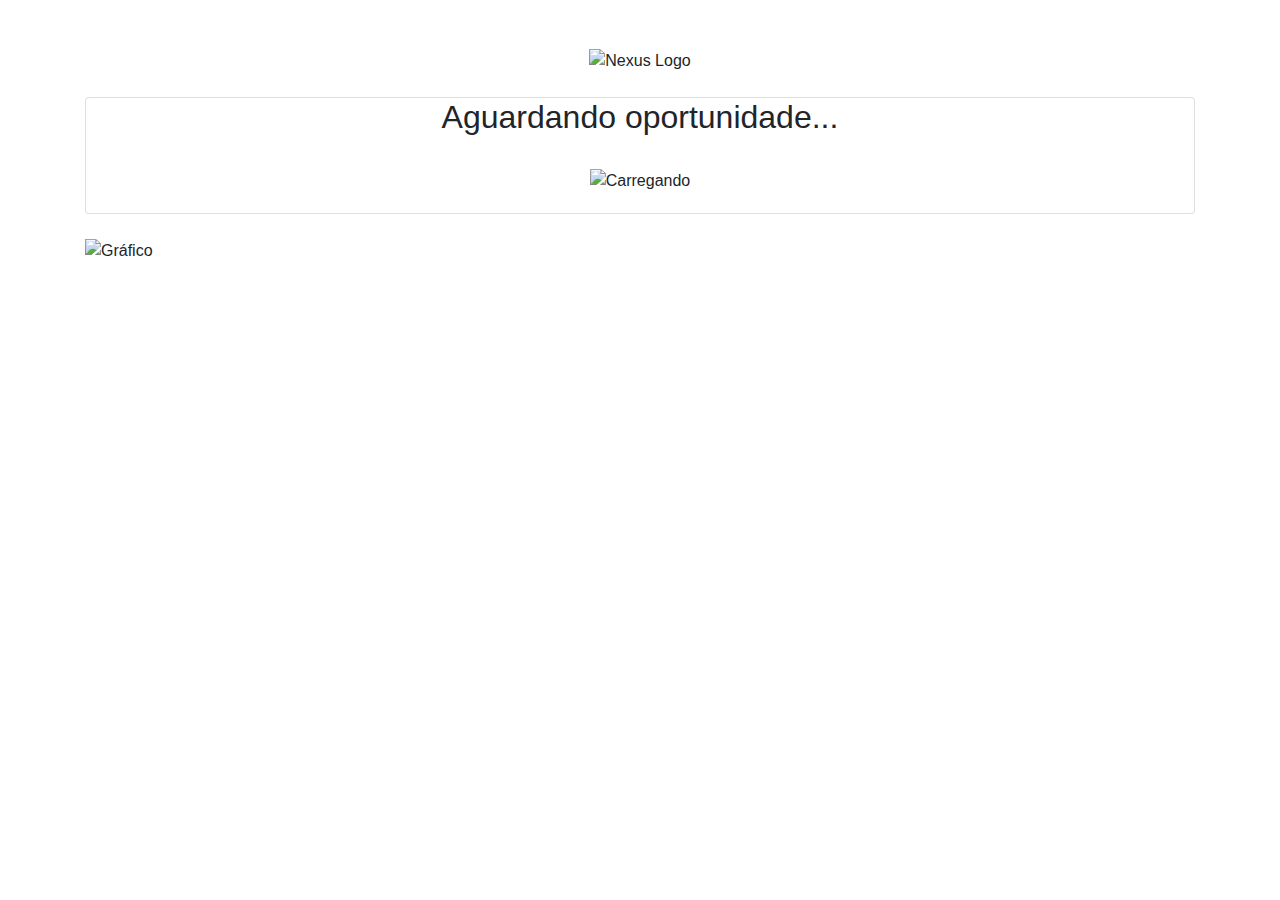
==== index.html @ d1567418 "estrutura" ====
<!DOCTYPE html>
<html lang="pt-br">

<head>
    <meta charset="UTF-8">
    <meta name="viewport" content="width=device-width, initial-scale=1.0">
    <title>Aguardando Oportunidade</title>
    <link rel="stylesheet" href="css/main.css">
    <link rel="stylesheet" href="https://stackpath.bootstrapcdn.com/bootstrap/4.6.2/css/bootstrap.min.css">
</head>

<body>
    <div class="container mt-5">
        <!-- Header com o Logotipo -->
        <div class="text-center mb-4">
            <img src="assets/icons/logo.png" alt="Nexus Logo" class="logo">
        </div>

        <!-- Card de Aguardando Oportunidade -->
        <div class="card opportunity-card">
            <h2 class="card-title text-center">Aguardando oportunidade...</h2>
            <div class="card-body text-center">
                <img src="assets/images/spinner.png" alt="Carregando" class="spinner">
            </div>
        </div>

        <!-- Placeholder do Gráfico -->
        <div class="chart-container mt-4">
            <img src="assets/images/graph-placeholder.jpg" alt="Gráfico" class="img-fluid">
        </div>
    </div>

    <script src="https://code.jquery.com/jquery-3.5.1.min.js"></script>
    <script src="https://stackpath.bootstrapcdn.com/bootstrap/4.6.2/js/bootstrap.bundle.min.js"></script>
</body>

</html>
---- css/main.css ----
/*# sourceMappingURL=main.css.map */
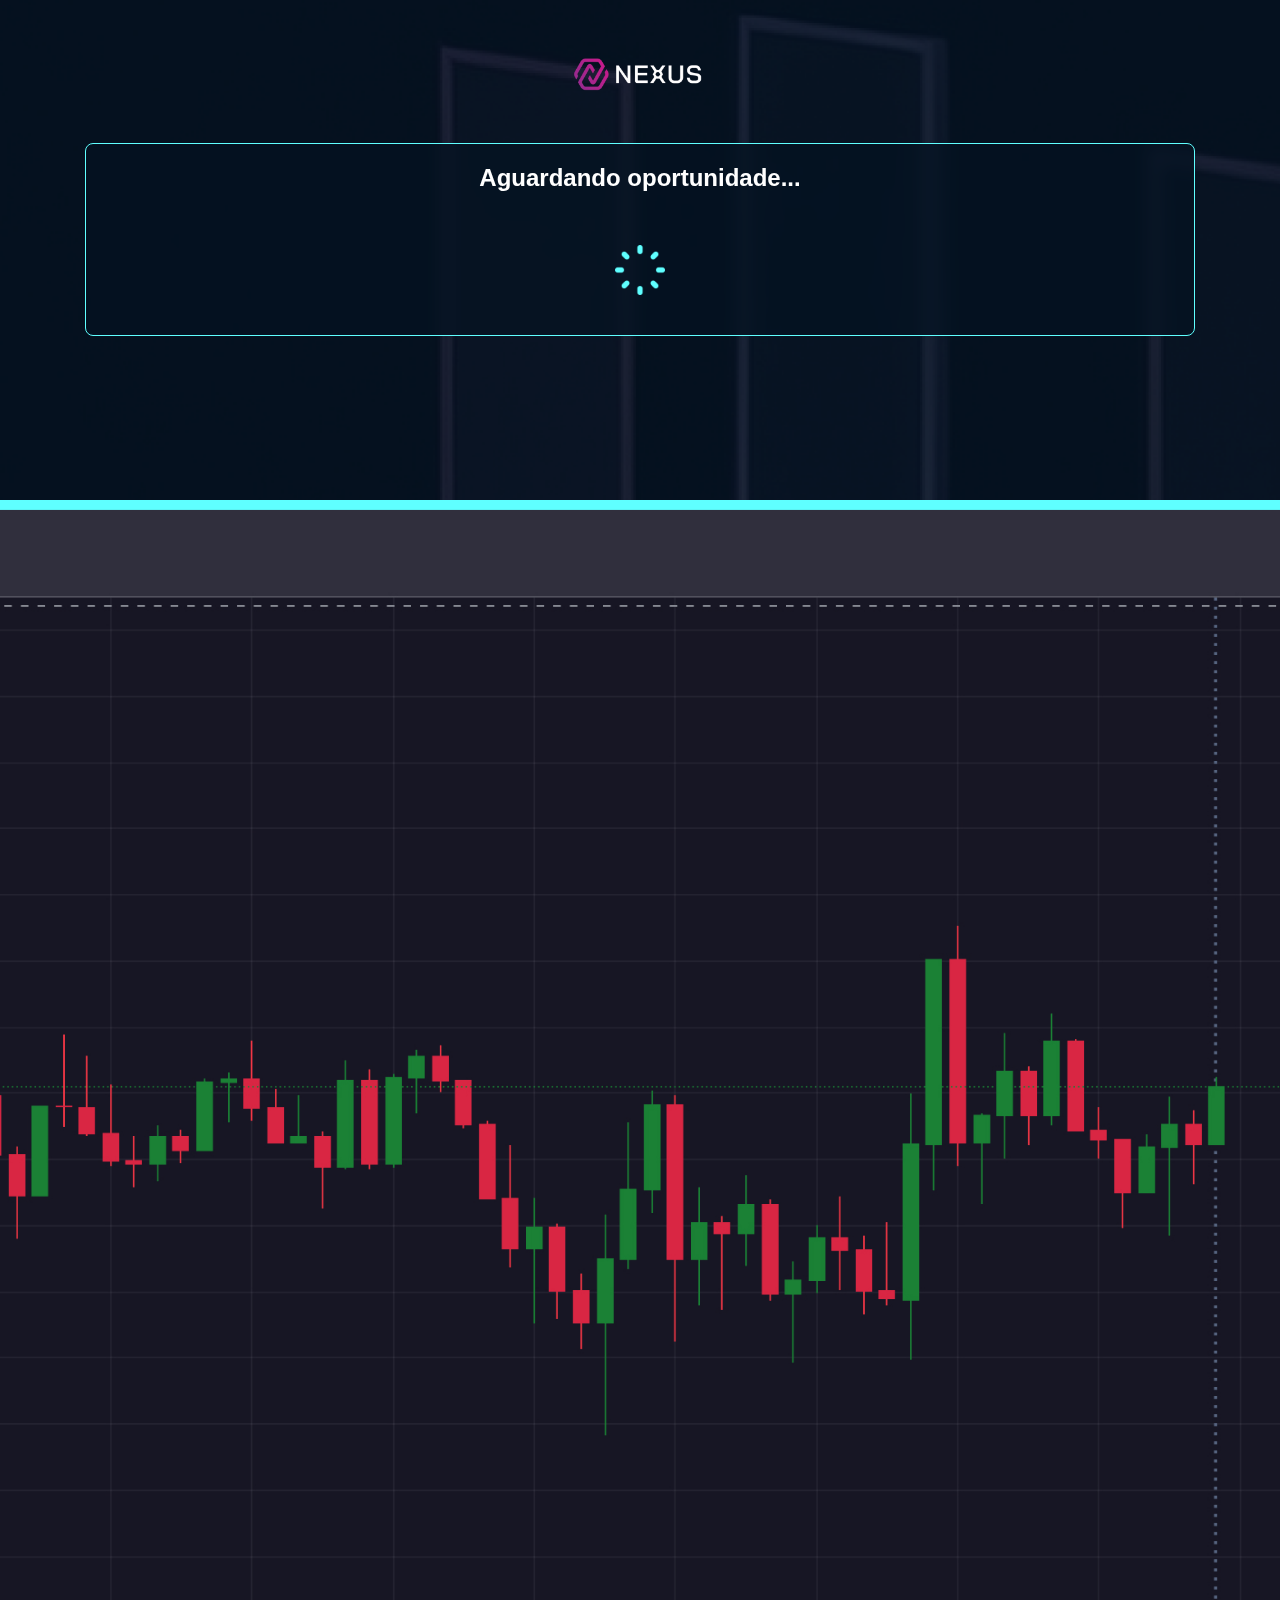
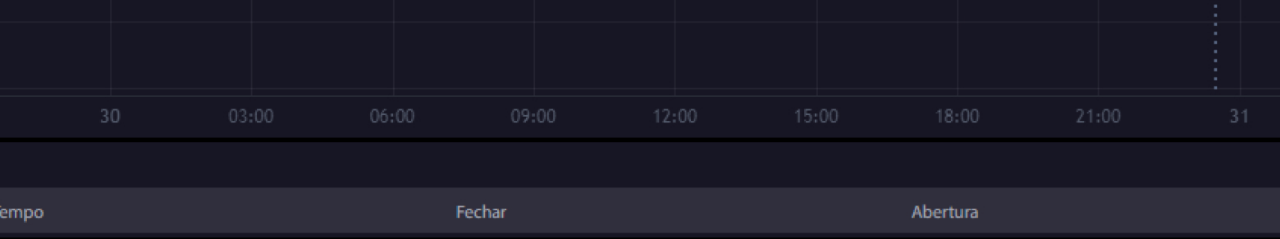
==== commit e7d17551: "tela aguardando oportunidade" ====
--- a/index.html
+++ b/index.html
@@ -4,9 +4,25 @@
 <head>
     <meta charset="UTF-8">
     <meta name="viewport" content="width=device-width, initial-scale=1.0">
-    <title>Aguardando Oportunidade</title>
-    <link rel="stylesheet" href="css/main.css">
-    <link rel="stylesheet" href="https://stackpath.bootstrapcdn.com/bootstrap/4.6.2/css/bootstrap.min.css">
+    <meta name="author" content="Caio Matheus dos Santos Abra">
+
+    <title>App Nexus</title>
+
+    <!-- Favicon -->
+    <link rel="icon" href="./assets/icons/logo.ico" type="image/x-icon">
+
+    <!-- Cache Control -->
+    <meta http-equiv="Cache-Control" content="no-cache, no-store, must-revalidate">
+
+    <!-- Bootstrap and Font Awesome -->
+    <link rel="stylesheet" href="./assets/libs/bootstrap/css/bootstrap.min.css">
+    <link rel="stylesheet" href="https://cdnjs.cloudflare.com/ajax/libs/font-awesome/6.0.0-beta3/css/all.min.css">
+
+    <!-- google fonts -->
+
+
+    <!-- Unificação dos estilos SCSS compilados -->
+    <link rel="stylesheet" href="./css/main.css">
 </head>
 
 <body>
@@ -24,14 +40,16 @@
             </div>
         </div>
 
-        <!-- Placeholder do Gráfico -->
-        <div class="chart-container mt-4">
-            <img src="assets/images/graph-placeholder.jpg" alt="Gráfico" class="img-fluid">
-        </div>
     </div>
 
-    <script src="https://code.jquery.com/jquery-3.5.1.min.js"></script>
-    <script src="https://stackpath.bootstrapcdn.com/bootstrap/4.6.2/js/bootstrap.bundle.min.js"></script>
+    <!-- Placeholder do Gráfico -->
+    <div class="chart-container">
+        <img src="assets/images/graph-placeholder.jpg" alt="Gráfico" class="img-fluid">
+    </div>
+
+    <script src="./assets/libs/jquery/jquery-3.7.1.min.js"></script>
+    <script src="./assets/libs/bootstrap/js/bootstrap.min.js"></script>
+    <script src="./js/main.js"></script>
 </body>
 
 </html>--- a/css/main.css
+++ b/css/main.css
@@ -1,3 +1,54 @@
+body {
+  background-color: #001f3f;
+  background: url("./../assets/images/background.png");
+  background-size: cover;
+  background-repeat: no-repeat;
+  color: #FFFFFF;
+  font-family: Arial, sans-serif;
+  height: 100%;
+}
 
+.logo {
+  max-width: 150px;
+  margin-bottom: 20px;
+}
+
+.chart-container {
+  position: absolute;
+  max-height: 400px;
+  bottom: 0;
+}
+.chart-container img {
+  border-radius: none;
+}
+
+.opportunity-card {
+  background-color: rgba(4, 18, 33, 0.6);
+  border-radius: 8px;
+  border: 1px solid rgb(95, 255, 255);
+  padding: 20px;
+  text-align: center;
+  backdrop-filter: blur(8px);
+}
+.opportunity-card .card-title {
+  font-size: 1.5rem;
+  font-weight: bold;
+  color: #FFFFFF;
+}
+
+@keyframes spin {
+  from {
+    transform: rotate(0deg);
+  }
+  to {
+    transform: rotate(360deg);
+  }
+}
+.spinner {
+  width: 50px;
+  height: 50px;
+  margin-top: 20px;
+  animation: spin 1.5s linear infinite;
+}
 
 /*# sourceMappingURL=main.css.map */
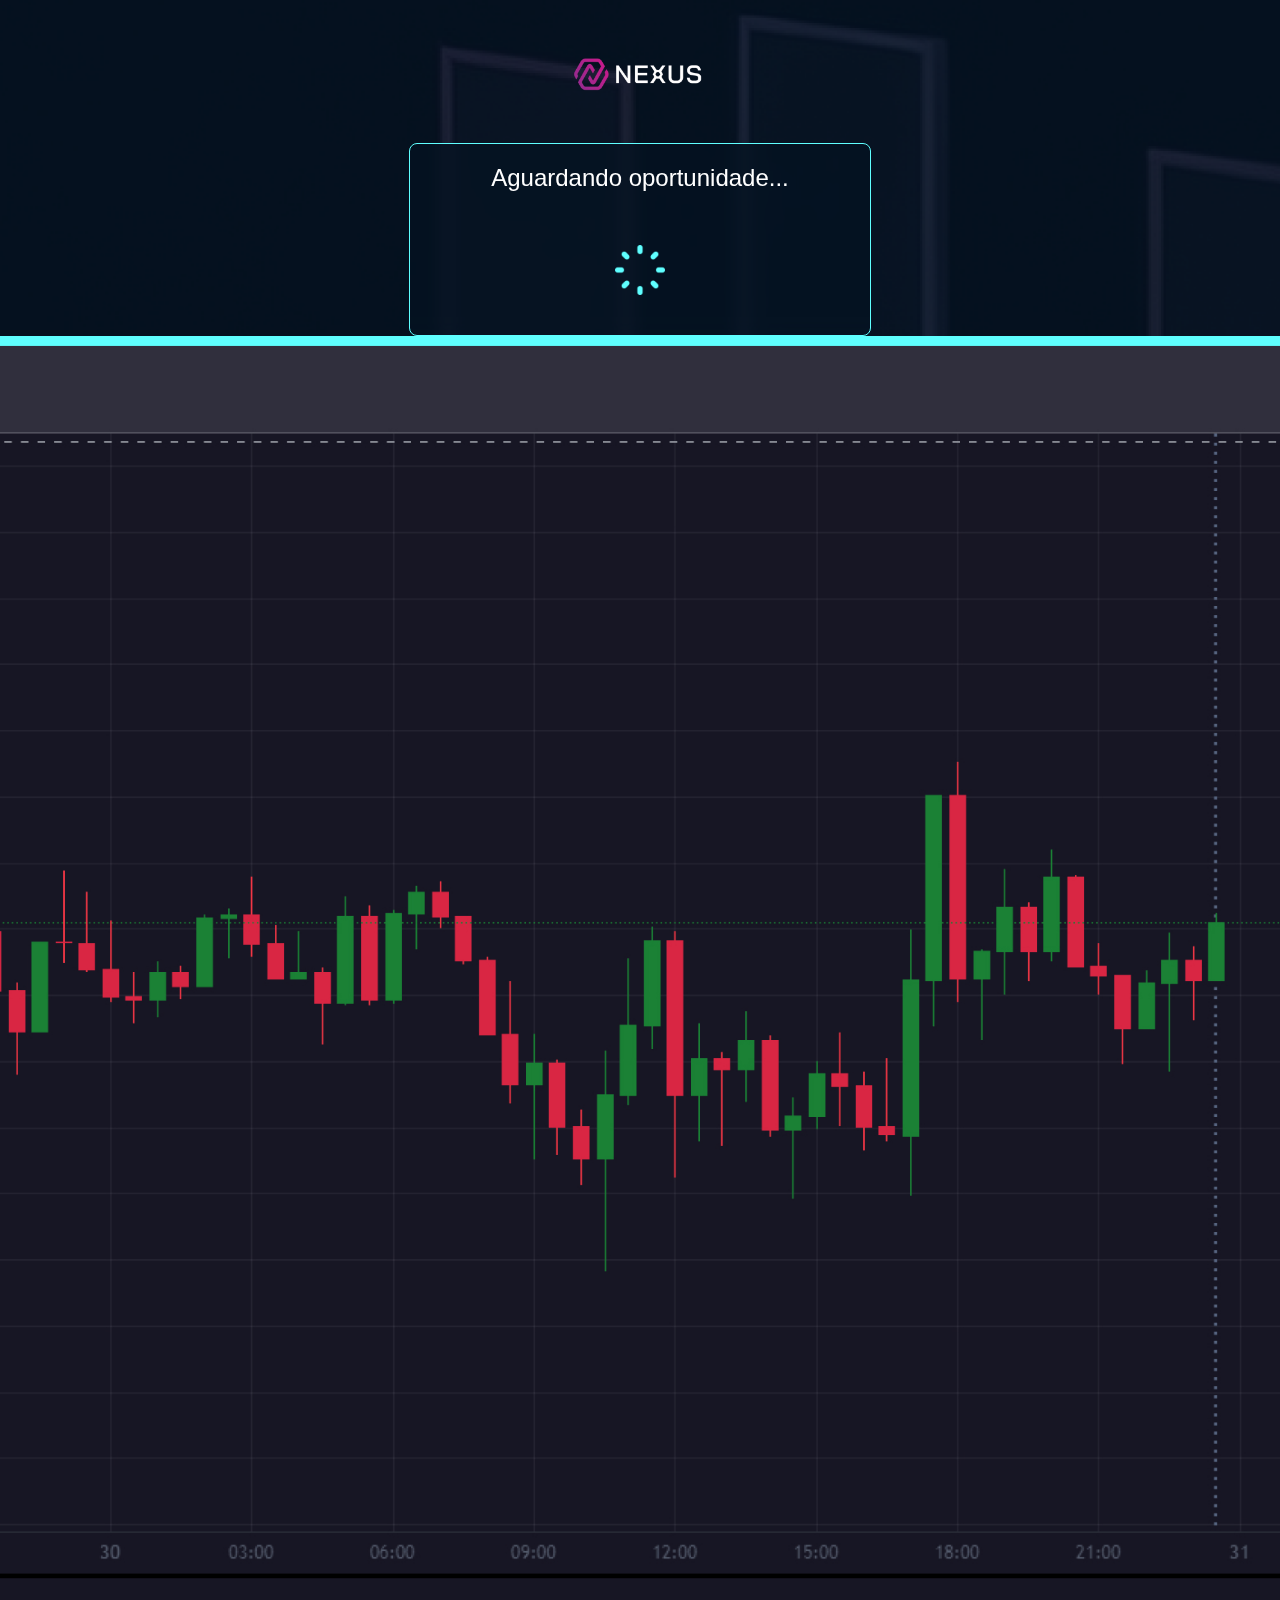
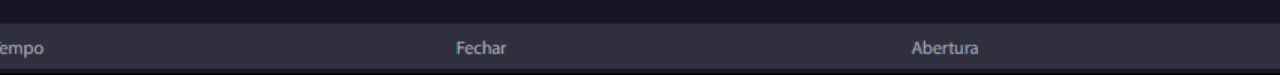
==== commit a6456d62: "perfumaria" ====
--- a/index.html
+++ b/index.html
@@ -33,7 +33,7 @@
         </div>
 
         <!-- Card de Aguardando Oportunidade -->
-        <div class="card opportunity-card">
+        <div class="card opportunity-card col-md-7 col-lg-6 col-xl-5 mx-auto">
             <h2 class="card-title text-center">Aguardando oportunidade...</h2>
             <div class="card-body text-center">
                 <img src="assets/images/spinner.png" alt="Carregando" class="spinner">
--- a/css/main.css
+++ b/css/main.css
@@ -1,10 +1,12 @@
+@import url("https://fonts.cdnfonts.com/css/galano-grotesque-alt");
 body {
   background-color: #001f3f;
   background: url("./../assets/images/background.png");
   background-size: cover;
   background-repeat: no-repeat;
   color: #FFFFFF;
-  font-family: Arial, sans-serif;
+  font-family: "Galano Grotesque", sans-serif;
+  min-height: 100vh;
   height: 100%;
 }
 
@@ -14,7 +16,6 @@
 }
 
 .chart-container {
-  position: absolute;
   max-height: 400px;
   bottom: 0;
 }
@@ -51,4 +52,58 @@
   animation: spin 1.5s linear infinite;
 }
 
+.opportunity-card {
+  background-color: rgba(4, 18, 33, 0.6);
+  border-radius: 8px;
+  padding: 20px;
+  text-align: center;
+}
+.opportunity-card .card-title {
+  font-size: 1.5rem;
+  font-weight: 500;
+  color: #FFFFFF;
+}
+.opportunity-card .pairing {
+  font-size: 2rem;
+  font-weight: 700;
+  color: #FFFFFF;
+}
+.opportunity-card .opportunity-btn {
+  color: #FFFFFF;
+  border: none;
+  padding: 5px 20px;
+  font-size: 1rem;
+  margin-top: 10px;
+  border-radius: 6px;
+  font-weight: 500;
+}
+.opportunity-card .opportunity-btn.green {
+  background-color: #0DBB7C;
+}
+.opportunity-card .opportunity-btn.red {
+  background-color: #D92643;
+}
+.opportunity-card .details {
+  font-size: 14px;
+  color: #FFFFFF;
+  font-weight: 500;
+  text-align: left;
+}
+.opportunity-card .details.nophoto {
+  text-align: center !important;
+}
+.opportunity-card .details .infomOpportunity {
+  font-weight: 100 !important;
+}
+.opportunity-card .details p {
+  margin: 0;
+}
+.opportunity-card .details .signal-photo {
+  margin-top: 10px;
+  width: 100px;
+  height: auto;
+  border-radius: 4px;
+  border: 1px solid #0051a5;
+}
+
 /*# sourceMappingURL=main.css.map */
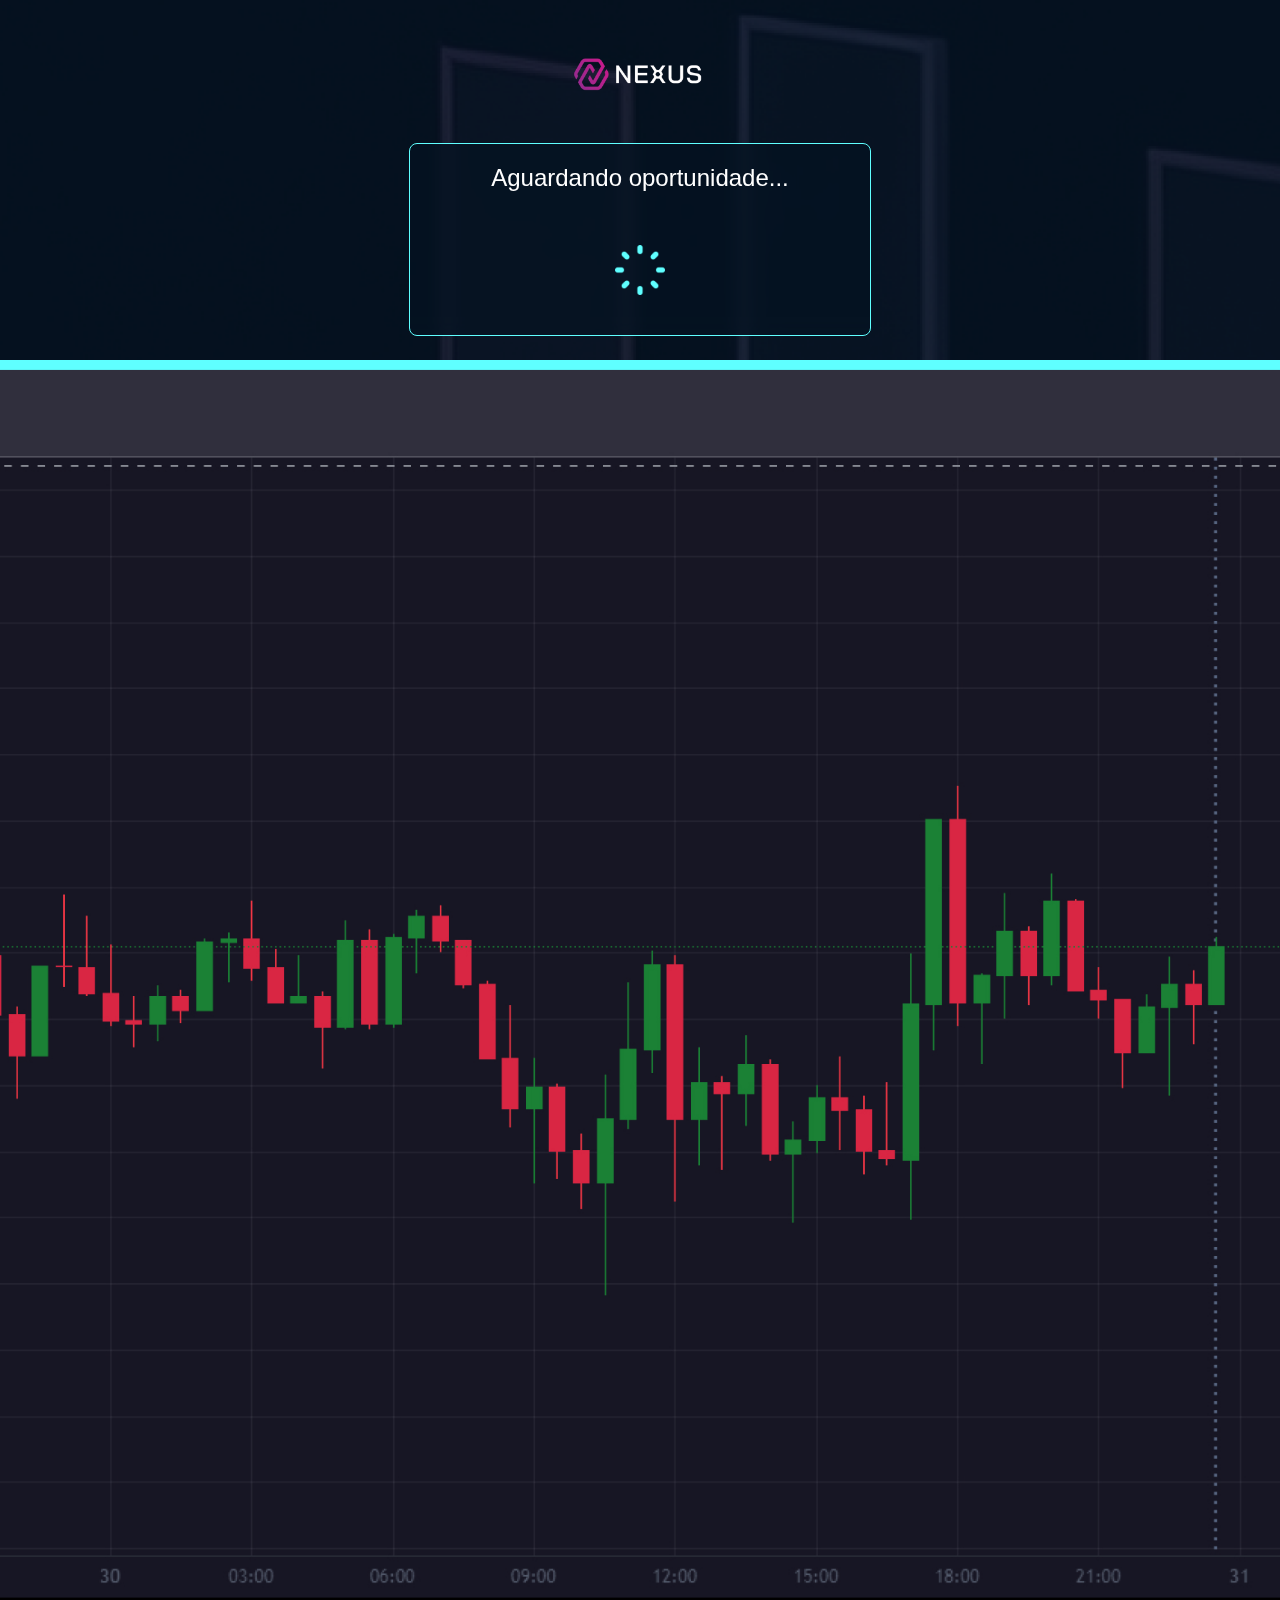
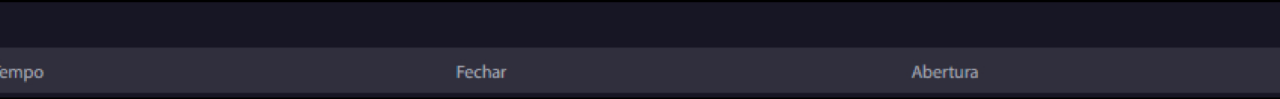
==== commit 6554b4e5: "margin do grafico" ====
--- a/index.html
+++ b/index.html
@@ -43,7 +43,7 @@
     </div>
 
     <!-- Placeholder do Gráfico -->
-    <div class="chart-container">
+    <div class="chart-container mt-4">
         <img src="assets/images/graph-placeholder.jpg" alt="Gráfico" class="img-fluid">
     </div>
 
